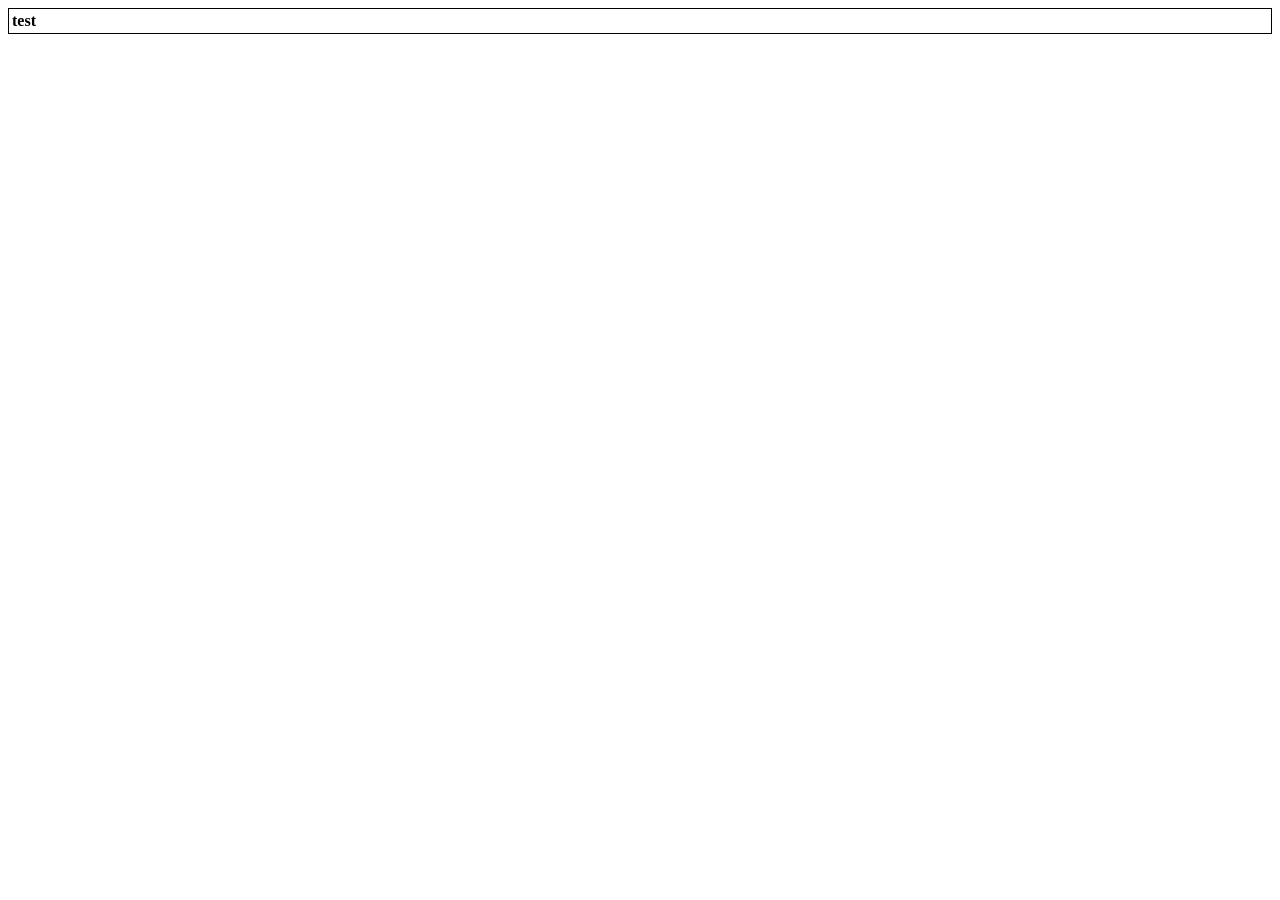
==== henry/index.html @ 65553805 "moved index to the root" ====
<head>
    <!-- <link rel="stylesheet" href="../css/styles.css"> -->
</head>
<body>
    <style id="style"></style>
    <div class="tableWrapper" style="border: 1px solid black;">
        <table id="timetable">
            <tr>
                <th>
                    test
                </th>
            </tr>
        </table>
    </div>

    <!-- <input type = "color"></input> -->

    <script src="../js/timetable.js"></script>
    <link rel="stylesheet" href="../css/styles.css">
</body>
<!-- <style id="">
//     .tableWrapper {
//         max-height: 550px;
//         max-width: 100px;

//         margin-left: auto;
//         margin-right: 0;

//         overflow-y: auto;
//         overflow-x: auto;
//     }
//     tr, td {
//         border: 1px solid black;
//     }
//     table {
//         border-collapse: collapse;
//         white-space:nowrap;

//         margin-left: auto; 
//         margin-right: 0;
//     }
//     th {
//         position: sticky;
//         top: 0;
//         background-color: grey;

//         box-shadow:
//             inset 0 1px 0 black,
//             inset 0 -1px 0 black,
//             inset 1px 0 0 black,
//             inset -1px 0 0 black;
//     }
// </style> -->
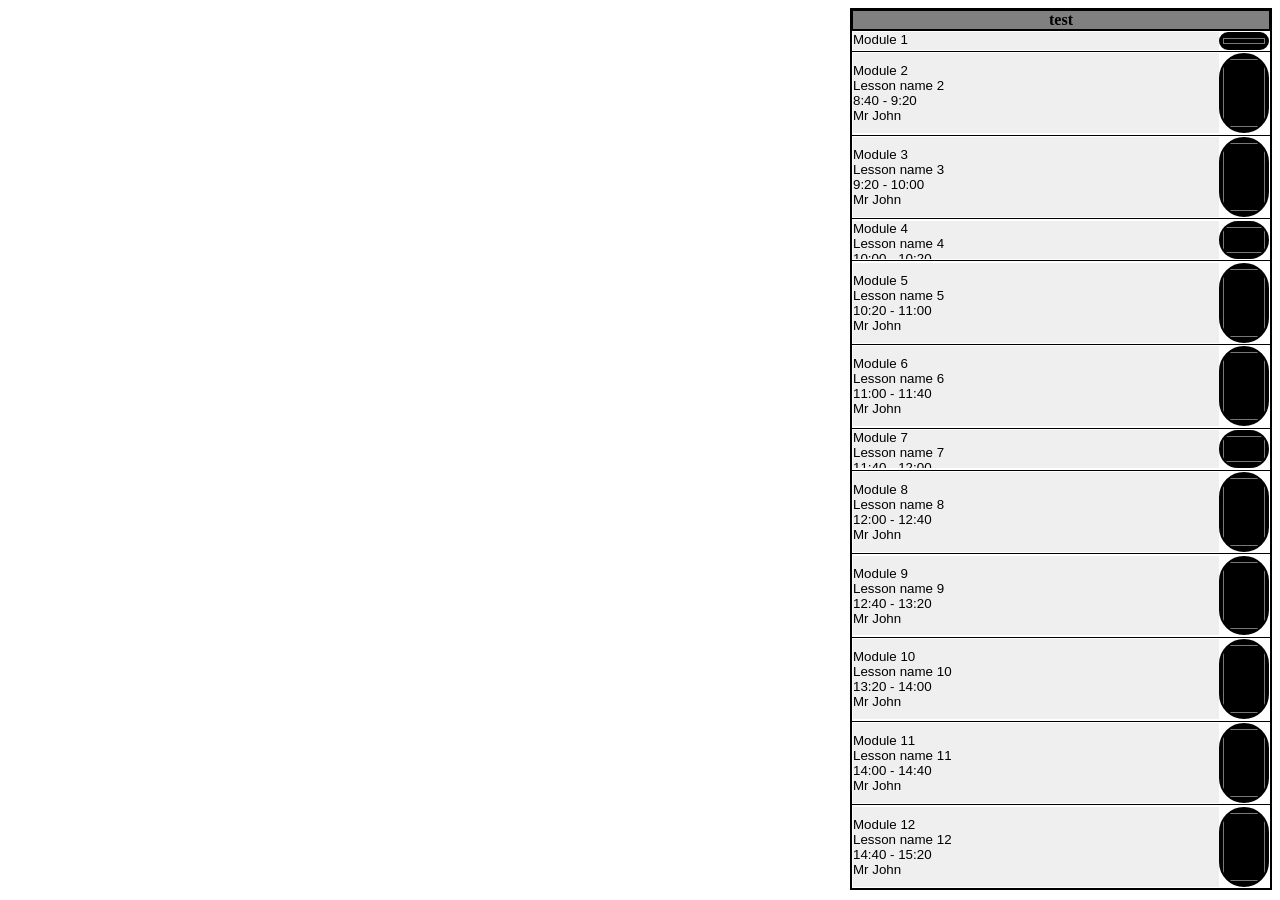
==== commit 0e01711e: "spelled styles correctly" ====
--- a/henry/index.html
+++ b/henry/index.html
@@ -1,5 +1,4 @@
 <head>
-    <!-- <link rel="stylesheet" href="../css/styles.css"> -->
 </head>
 <body>
     <style id="style"></style>
@@ -15,8 +14,8 @@
 
     <!-- <input type = "color"></input> -->
 
-    <script src="../js/timetable.js"></script>
-    <link rel="stylesheet" href="../css/styles.css">
+    <script src="js/timetable.js"></script>
+    <link rel="stylesheet" href="css/styles.css">
 </body>
 <!-- <style id="">
 //     .tableWrapper {
--- a/henry/css/styles.css
+++ b/henry/css/styles.css
@@ -0,0 +1,11 @@
+th {
+    position: sticky;
+    top: 0;
+    background-color: grey;
+
+    box-shadow:
+        inset 0 1px 0 black,
+        inset 0 -1px 0 black,
+        inset 1px 0 0 black,
+        inset -1px 0 0 black;
+}
